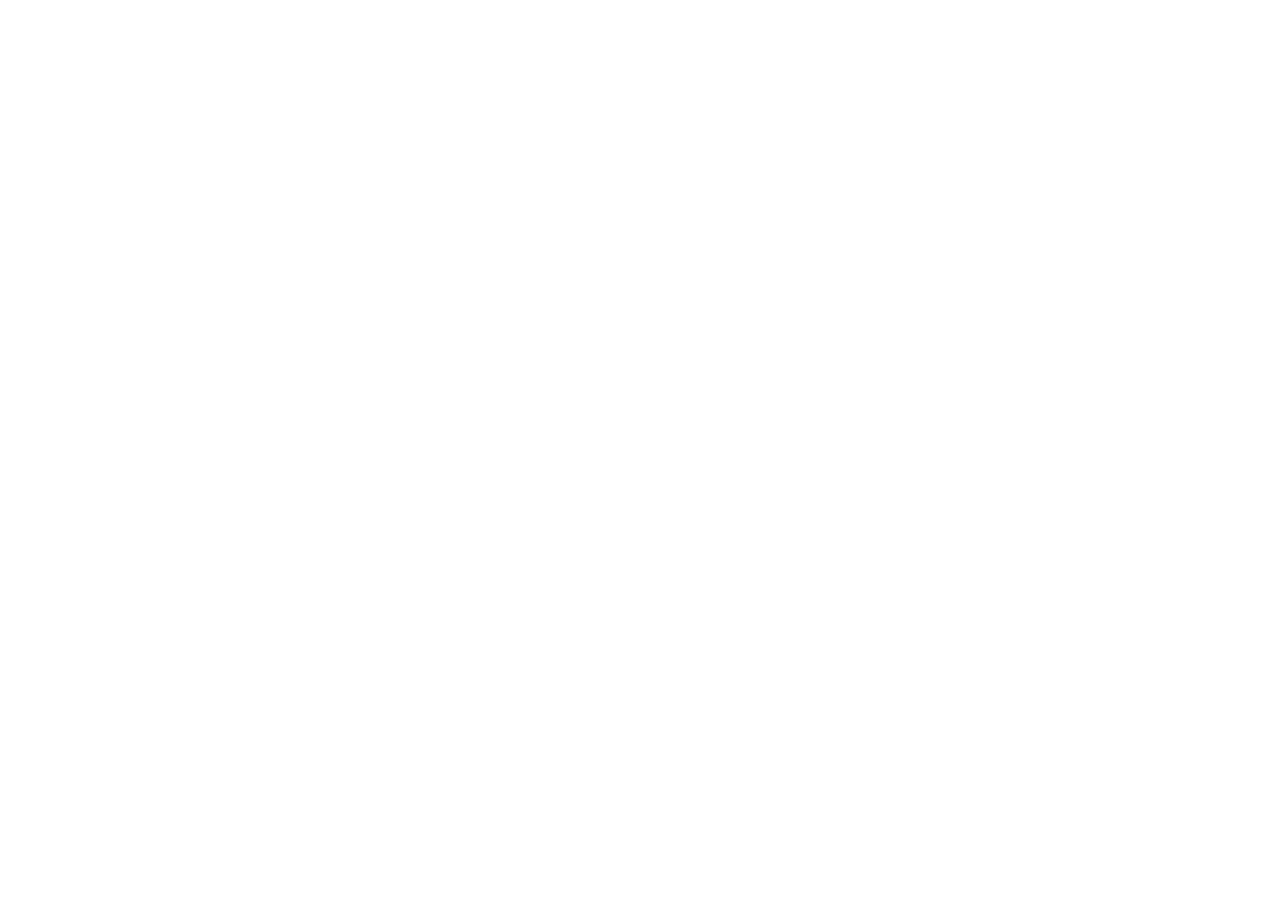
==== index.html @ 11cdb375 "Update index.html" ====
<!DOCTYPE html>
<html lang="ja">
    <head>
        <meta charaset="UTF-8">
        <title>チーム開発</title>
        <link rel="stylesheet" type="text/css" href="css/sample.css">
    </head>
</html>
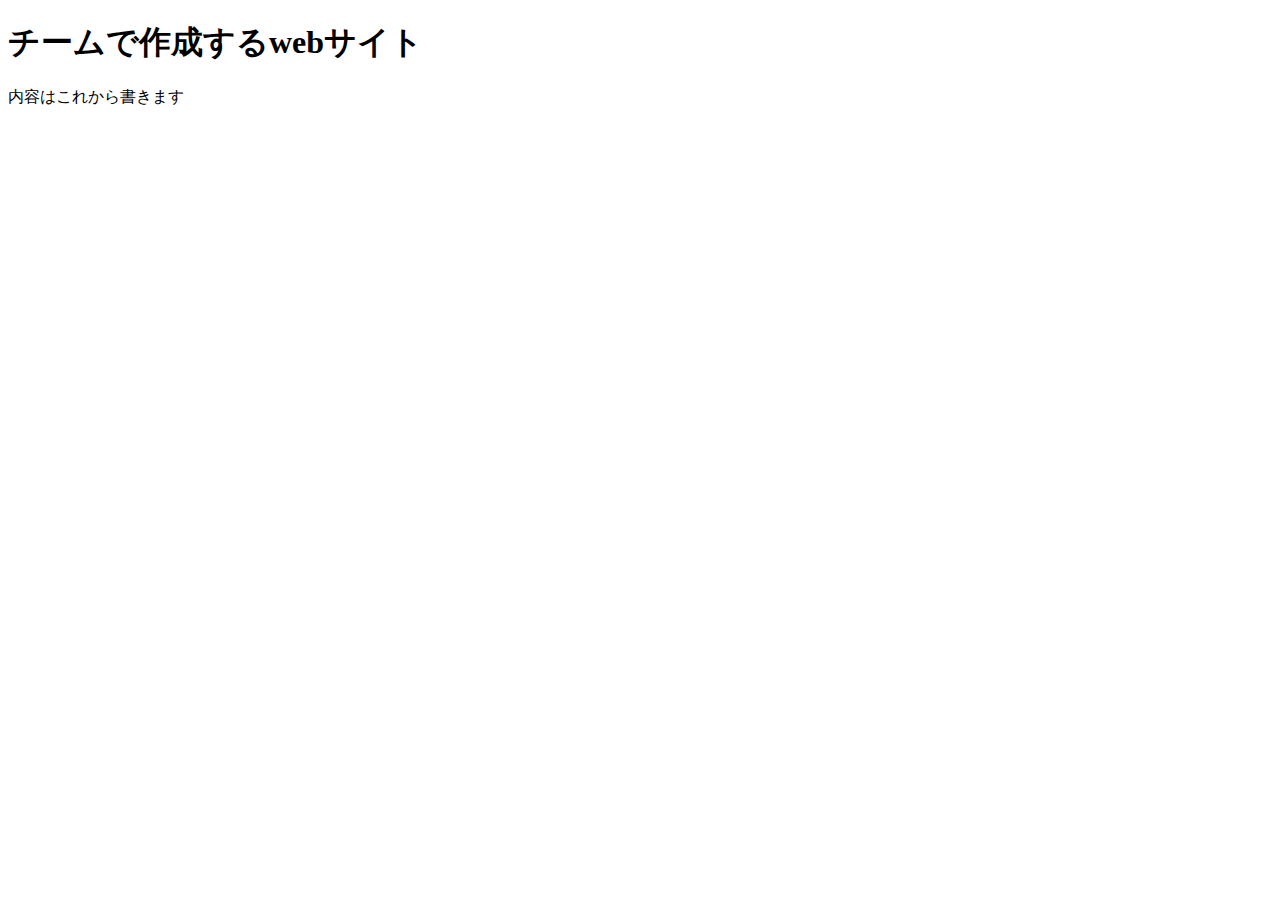
==== commit 8bda5bfa: "Update index.html" ====
--- a/index.html
+++ b/index.html
@@ -5,4 +5,9 @@
         <title>チーム開発</title>
         <link rel="stylesheet" type="text/css" href="css/sample.css">
     </head>
+
+    <body>
+        <h1>チームで作成するwebサイト</h1>
+        <p>内容はこれから書きます</p>
+    </body>
 </html>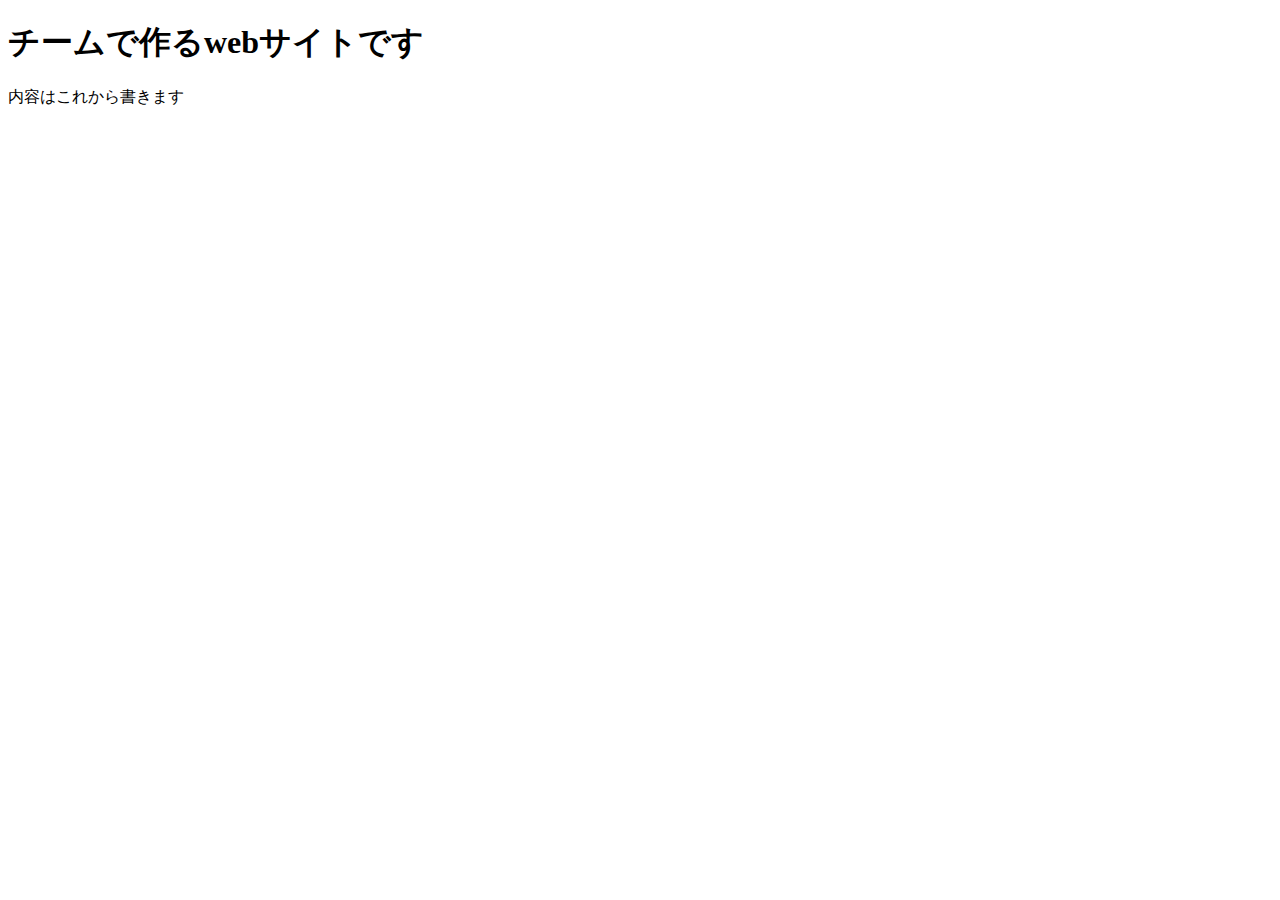
==== commit 23eb03d9: "Create index.html" ====
--- a/index.html
+++ b/index.html
@@ -1,13 +1,11 @@
 <!DOCTYPE html>
 <html lang="ja">
     <head>
-        <meta charaset="UTF-8">
-        <title>チーム開発</title>
-        <link rel="stylesheet" type="text/css" href="css/sample.css">
+        <meta charset="UTF-8">
+        <title>チームで作るwebサイト</title>
     </head>
-
     <body>
-        <h1>チームで作成するwebサイト</h1>
+        <h1>チームで作るwebサイトです</h1>
         <p>内容はこれから書きます</p>
     </body>
 </html>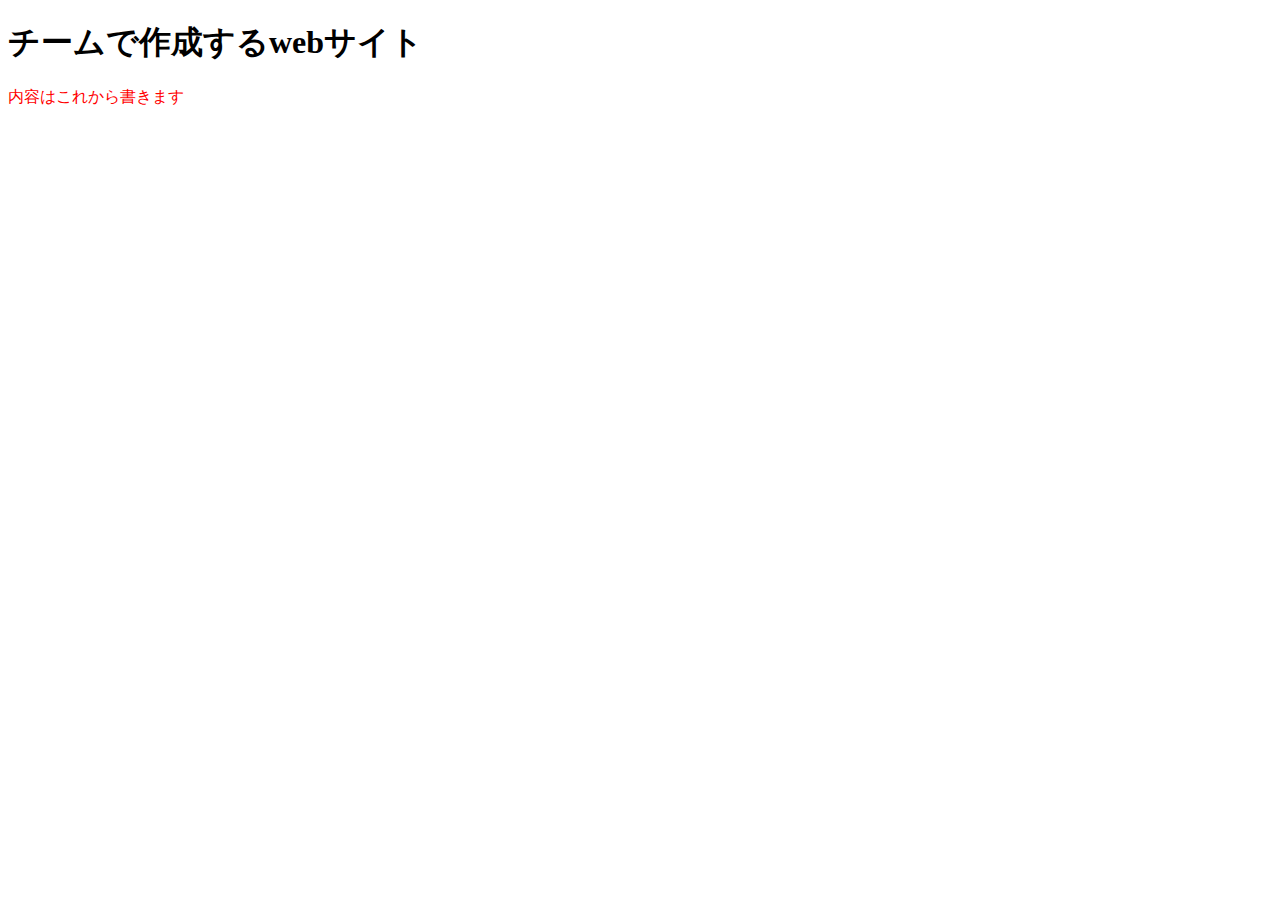
==== commit 281c978c: "modified: a -> index" ====
--- a/index.html
+++ b/index.html
@@ -1,11 +1,12 @@
 <!DOCTYPE html>
 <html lang="ja">
     <head>
-        <meta charset="UTF-8">
-        <title>チームで作るwebサイト</title>
+        <meta charaset="UTF-8">
+        <title>チーム開発</title>
+        <link rel="stylesheet" type="text/css" href="css/index.css">
     </head>
     <body>
-        <h1>チームで作るwebサイトです</h1>
+        <h1>チームで作成するwebサイト</h1>
         <p>内容はこれから書きます</p>
     </body>
 </html>--- a/css/index.css
+++ b/css/index.css
@@ -0,0 +1,3 @@
+p {
+    color: #ff0000
+}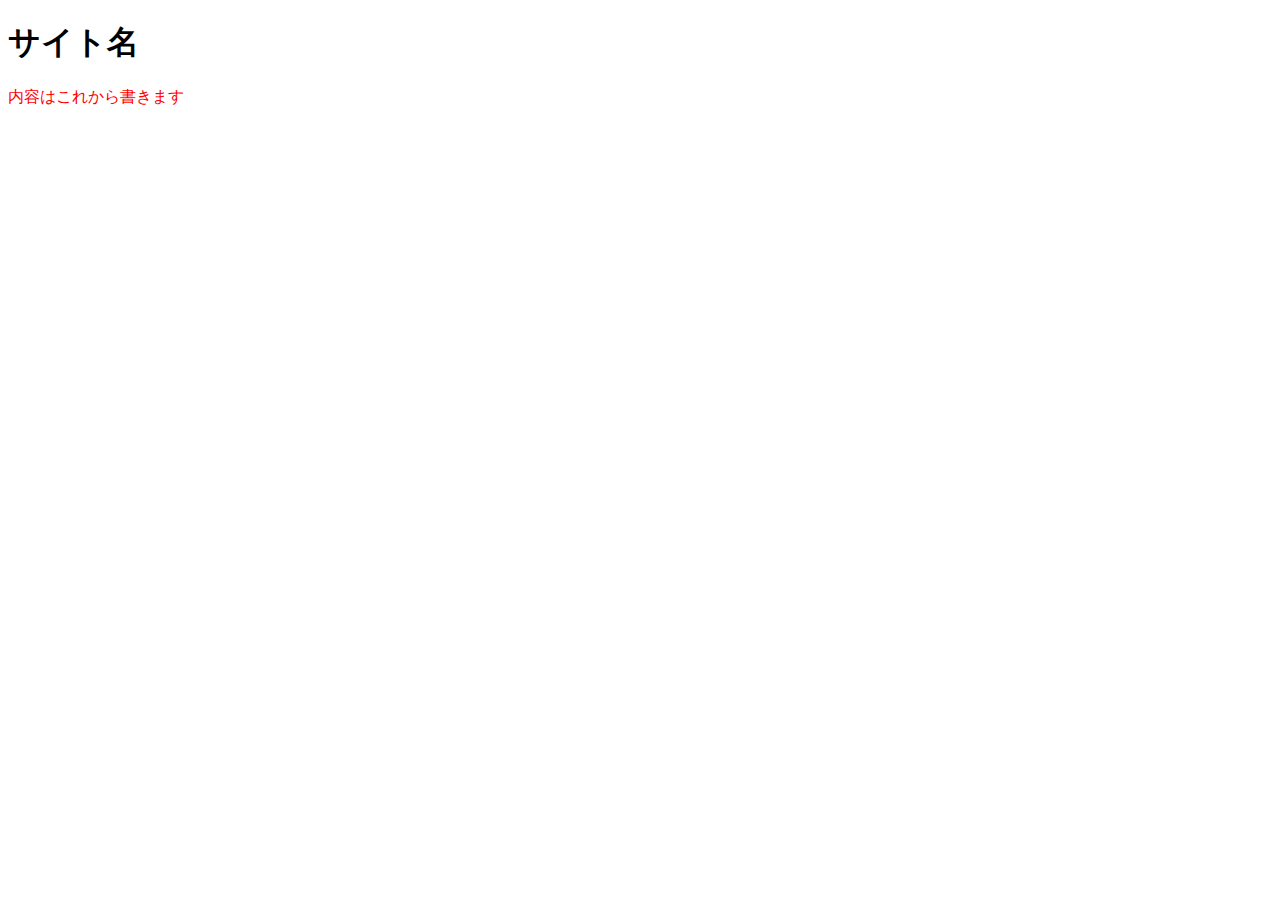
==== commit daa082d3: "Update index.html" ====
--- a/index.html
+++ b/index.html
@@ -6,7 +6,7 @@
         <link rel="stylesheet" type="text/css" href="css/index.css">
     </head>
     <body>
-        <h1>チームで作成するwebサイト</h1>
+        <h1>サイト名</h1>
         <p>内容はこれから書きます</p>
     </body>
 </html>